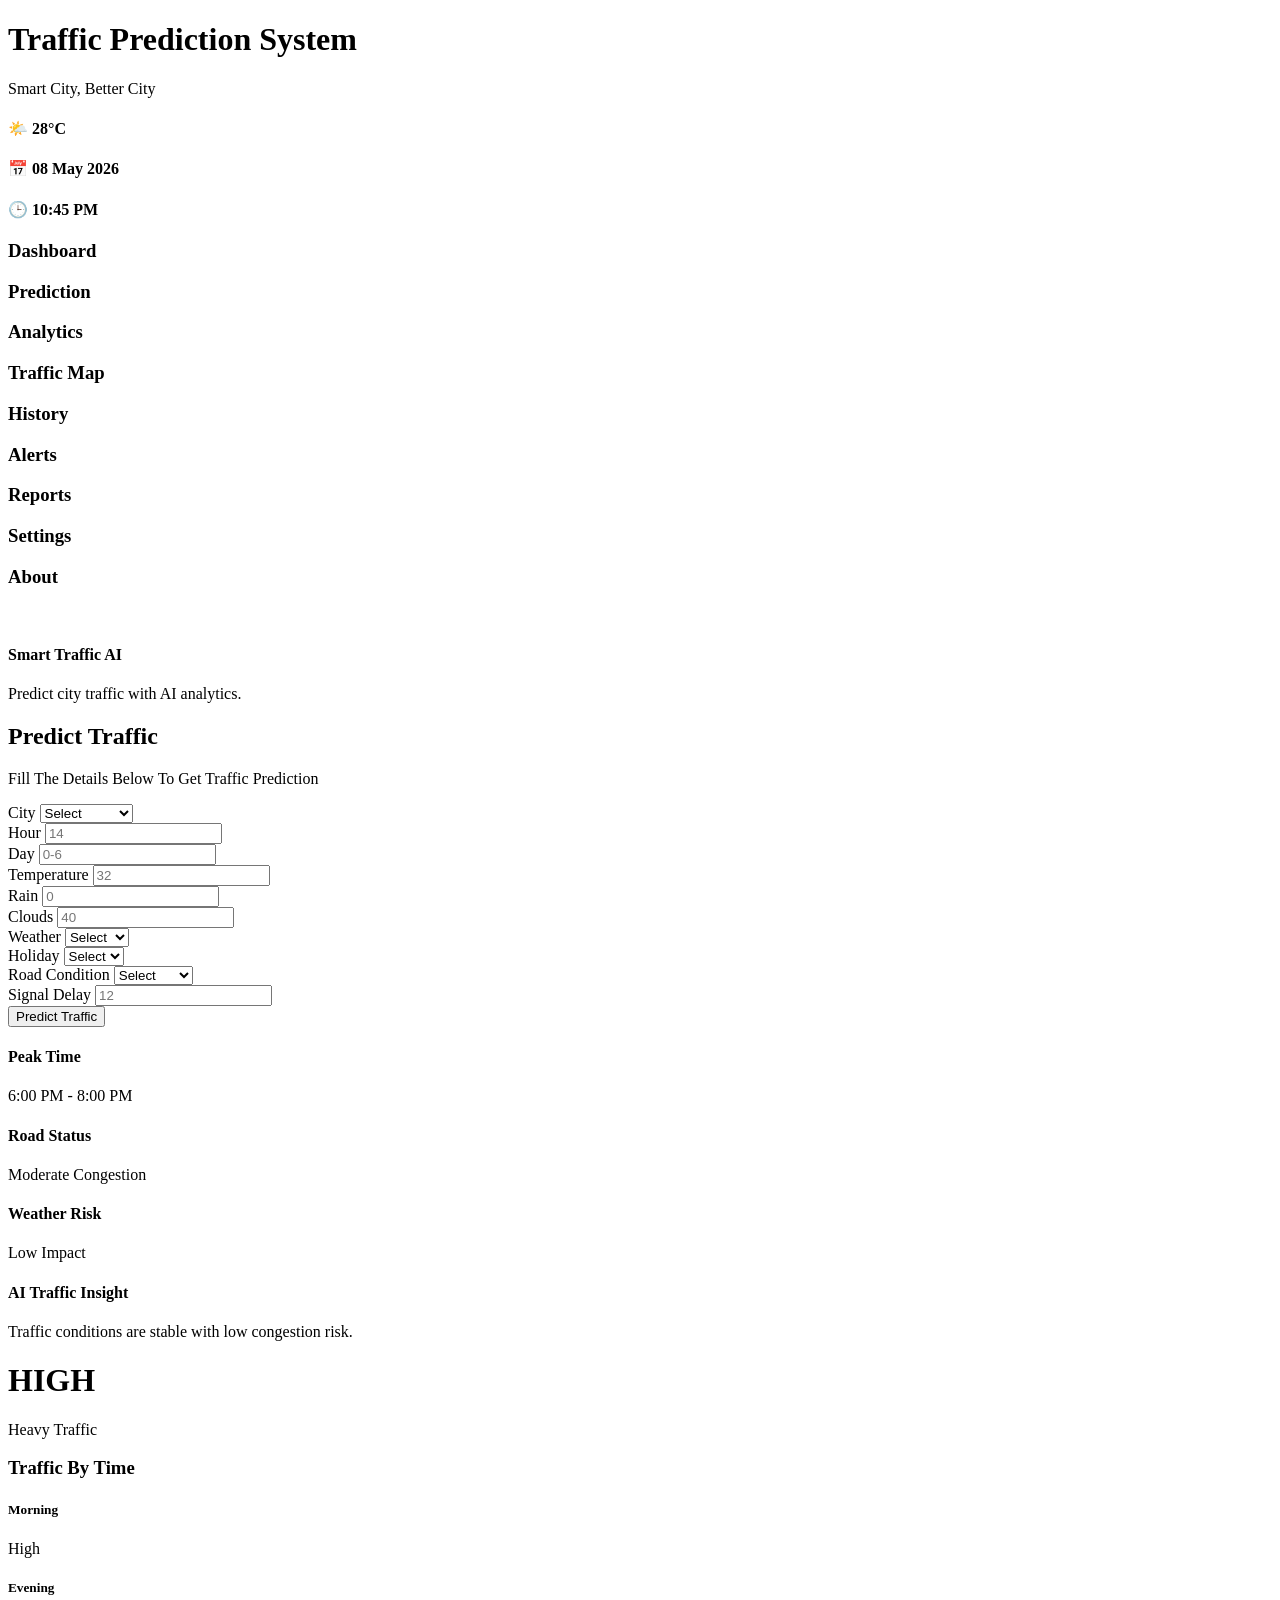
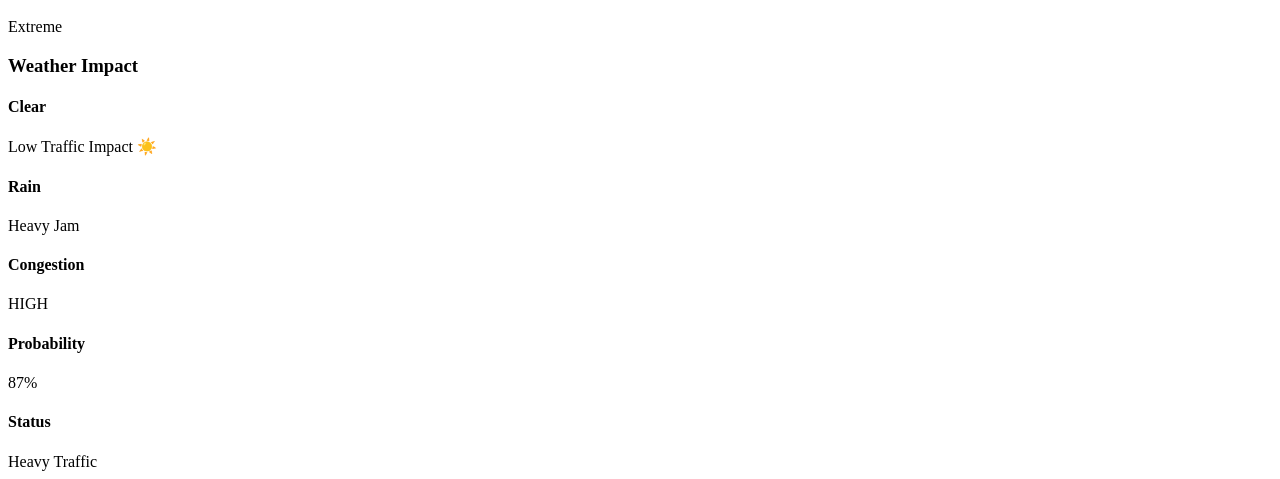
==== templates/index.html @ 771a5a29 "Add files via upload" ====
<!DOCTYPE html>
<html lang="en">

<head>

    <meta charset="UTF-8">

    <meta name="viewport" content="width=device-width, initial-scale=1.0">

    <title>Traffic Prediction</title>

    <link rel="stylesheet" href="style.css">

    <link
        href="https://cdn.jsdelivr.net/npm/remixicon@4.2.0/fonts/remixicon.css"
        rel="stylesheet"
    >

    <link rel="preconnect" href="https://fonts.googleapis.com">

    <link rel="preconnect" href="https://fonts.gstatic.com" crossorigin>

    <link
        href="https://fonts.googleapis.com/css2?family=Poppins:wght@300;400;500;600;700&display=swap"
        rel="stylesheet"
    >

</head>

<body>

    <div id="navbar">

        <div id="logo">

            <i class="ri-car-fill"></i>

            <div id="logo-text">

                <h1>Traffic Prediction System</h1>

                <p>Smart City, Better City</p>

            </div>

        </div>

        <div id="nav-right">

            <div id="first">
                <h4 id="nav-temp">🌤️ 28°C</h4>
            </div>

            <div id="second">
                <h4 id="nav-date">📅 08 May 2026</h4>
            </div>

            <div id="third">
                <h4 id="nav-time">🕒 10:45 PM</h4>
            </div>

        </div>

    </div>

    <div id="main">

        <div id="slidebar">

            <h3 class="nav-item active">
                <i class="ri-dashboard-fill"></i>
                Dashboard
            </h3>

            <h3 class="nav-item">
                <i class="ri-bar-chart-box-fill"></i>
                Prediction
            </h3>

            <h3 class="nav-item">
                <i class="ri-line-chart-fill"></i>
                Analytics
            </h3>

            <h3 class="nav-item">
                <i class="ri-map-pin-line"></i>
                Traffic Map
            </h3>

            <h3 class="nav-item">
                <i class="ri-history-line"></i>
                History
            </h3>

            <h3 class="nav-item">
                <i class="ri-notification-3-line"></i>
                Alerts
            </h3>

            <h3 class="nav-item">
                <i class="ri-file-chart-line"></i>
                Reports
            </h3>

            <h3 class="nav-item">
                <i class="ri-settings-3-line"></i>
                Settings
            </h3>

            <h3 class="nav-item">
                <i class="ri-information-line"></i>
                About
            </h3>

            <div id="side-card">

                <img src="image.png" alt="">

                <h4>Smart Traffic AI</h4>

                <p>Predict city traffic with AI analytics.</p>

            </div>

        </div>

        <div class="cards">

            <div class="top_cards">

                <div class="card" id="predict">

                    <h2>Predict Traffic</h2>

                    <p>
                        Fill The Details Below To Get Traffic Prediction
                    </p>

                    <form id="prediction-form">

                        <div class="double-input">

                            <div class="input-group">

                                <label>City</label>

                                <select name="city" required>

                                    <option value="">Select</option>

                                    <option>Jaipur</option>
                                    <option>Muzaffarpur</option>
                                    <option>Patna</option>
                                    <option>Samastipur</option>
                                    <option>Kolkata</option>

                                </select>

                            </div>

                            <div class="input-group">

                                <label>Hour</label>

                                <input
                                    type="number"
                                    name="hour"
                                    placeholder="14"
                                    required
                                >

                            </div>

                        </div>

                        <div class="double-input">

                            <div class="input-group">

                                <label>Day</label>

                                <input
                                    type="number"
                                    name="day"
                                    placeholder="0-6"
                                    required
                                >

                            </div>

                            <div class="input-group">

                                <label>Temperature</label>

                                <input
                                    type="number"
                                    name="temp"
                                    placeholder="32"
                                    required
                                >

                            </div>

                        </div>

                        <div class="double-input">

                            <div class="input-group">

                                <label>Rain</label>

                                <input
                                    type="number"
                                    name="rain_1h"
                                    placeholder="0"
                                    required
                                >

                            </div>

                            <div class="input-group">

                                <label>Clouds</label>

                                <input
                                    type="number"
                                    name="clouds_all"
                                    placeholder="40"
                                    required
                                >

                            </div>

                        </div>

                        <div class="double-input">

                            <div class="input-group">

                                <label>Weather</label>

                                <select name="weather_main" required>

                                    <option value="">Select</option>

                                    <option>Clear</option>
                                    <option>Clouds</option>
                                    <option>Rain</option>
                                    <option>Mist</option>

                                </select>

                            </div>

                            <div class="input-group">

                                <label>Holiday</label>

                                <select name="holiday" required>

                                    <option value="">Select</option>

                                    <option value="0">No</option>
                                    <option value="1">Yes</option>

                                </select>

                            </div>

                        </div>

                        <div class="double-input">

                            <div class="input-group">

                                <label>Road Condition</label>

                                <select name="road_condition" required>

                                    <option value="">Select</option>

                                    <option>Good</option>
                                    <option>Moderate</option>
                                    <option>Poor</option>

                                </select>

                            </div>

                            <div class="input-group">

                                <label>Signal Delay</label>

                                <input
                                    type="number"
                                    name="traffic_signal_delay"
                                    placeholder="12"
                                    required
                                >

                            </div>

                        </div>

                        <button type="submit" id="predict-btn">

                            <i class="ri-flashlight-fill"></i>

                            Predict Traffic

                        </button>

                    </form>

                    <div class="quick-stats">

                        <div class="quick-box">

                            <i class="ri-timer-flash-line"></i>

                            <div>

                                <h4>Peak Time</h4>

                                <p id="peak-value">
                                    6:00 PM - 8:00 PM
                                </p>

                            </div>

                        </div>

                        <div class="quick-box">

                            <i class="ri-road-map-line"></i>

                            <div>

                                <h4>Road Status</h4>

                                <p id="road-status-text">
                                    Moderate Congestion
                                </p>

                            </div>

                        </div>

                        <div class="quick-box">

                            <i class="ri-cloud-windy-line"></i>

                            <div>

                                <h4>Weather Risk</h4>

                                <p id="weather-risk-text">
                                    Low Impact
                                </p>

                            </div>

                        </div>

                    </div>
                    <div id="ai-insight">

    <div id="insight-top">

        <i class="ri-cpu-line"></i>

        <h4>AI Traffic Insight</h4>

    </div>

    <p id="insight-text">

        Traffic conditions are stable with low congestion risk.

    </p>

</div>

                </div>

                <div class="card" id="level">

                    <div class="result-content">

                        <div class="left-result">

                            <div class="traffic-wrapper">

                                <div
                                    class="ring"
                                    id="traffic-ring"
                                ></div>

                                <i class="ri-car-fill"></i>

                            </div>

                            <h1
                                class="traffic-level"
                                id="traffic-text"
                            >
                                HIGH
                            </h1>

                            <p
                                class="traffic-status"
                                id="traffic-status"
                            >
                            
                                Heavy Traffic
                            </p>
                            <div class="bottom_cards inside-result">

    <div class="card analytics-card">

        <h3>Traffic By Time</h3>

        <div class="mini-stats">

            <div class="mini-box">

                <h5>Morning</h5>

                <span>High</span>

            </div>

            <div class="mini-box">

                <h5>Evening</h5>

                <span>Extreme</span>

            </div>

        </div>

    </div>

    <div class="card analytics-card">

        <h3>Weather Impact</h3>

        <div class="weather-grid">

        <div class="weather-box">

    <i
        class="ri-sun-fill"
        id="weather-icon"
    ></i>

    <h4 id="weather-title">
        Clear
    </h4>

    <p id="weather-effect">
        Low Traffic Impact ☀️
    </p>

</div>

            <div class="weather-box">

                <i class="ri-heavy-showers-fill"></i>

                <h4>Rain</h4>

                <p>Heavy Jam</p>

            </div>

        </div>

    </div>

</div>

                        </div>

                        <div class="traffic-info">

                            <div class="info-box">

                                <h4>Congestion</h4>

                                <span
                                    class="high"
                                    id="traffic-badge"
                                >
                                    HIGH
                                </span>

                            </div>

                            <div class="info-box">

                                <h4>Probability</h4>

                                <span id="probability-text">
                                    87%
                                </span>

                            </div>

                            <div class="info-box">

                                <h4>Status</h4>

                                <span id="status-box">
                                    Heavy Traffic
                                </span>

                            </div>

                        </div>

                    </div>

                </div>

            </div>

        </div>

    </div>

    <script src="script.js"></script>

</body>

</html>
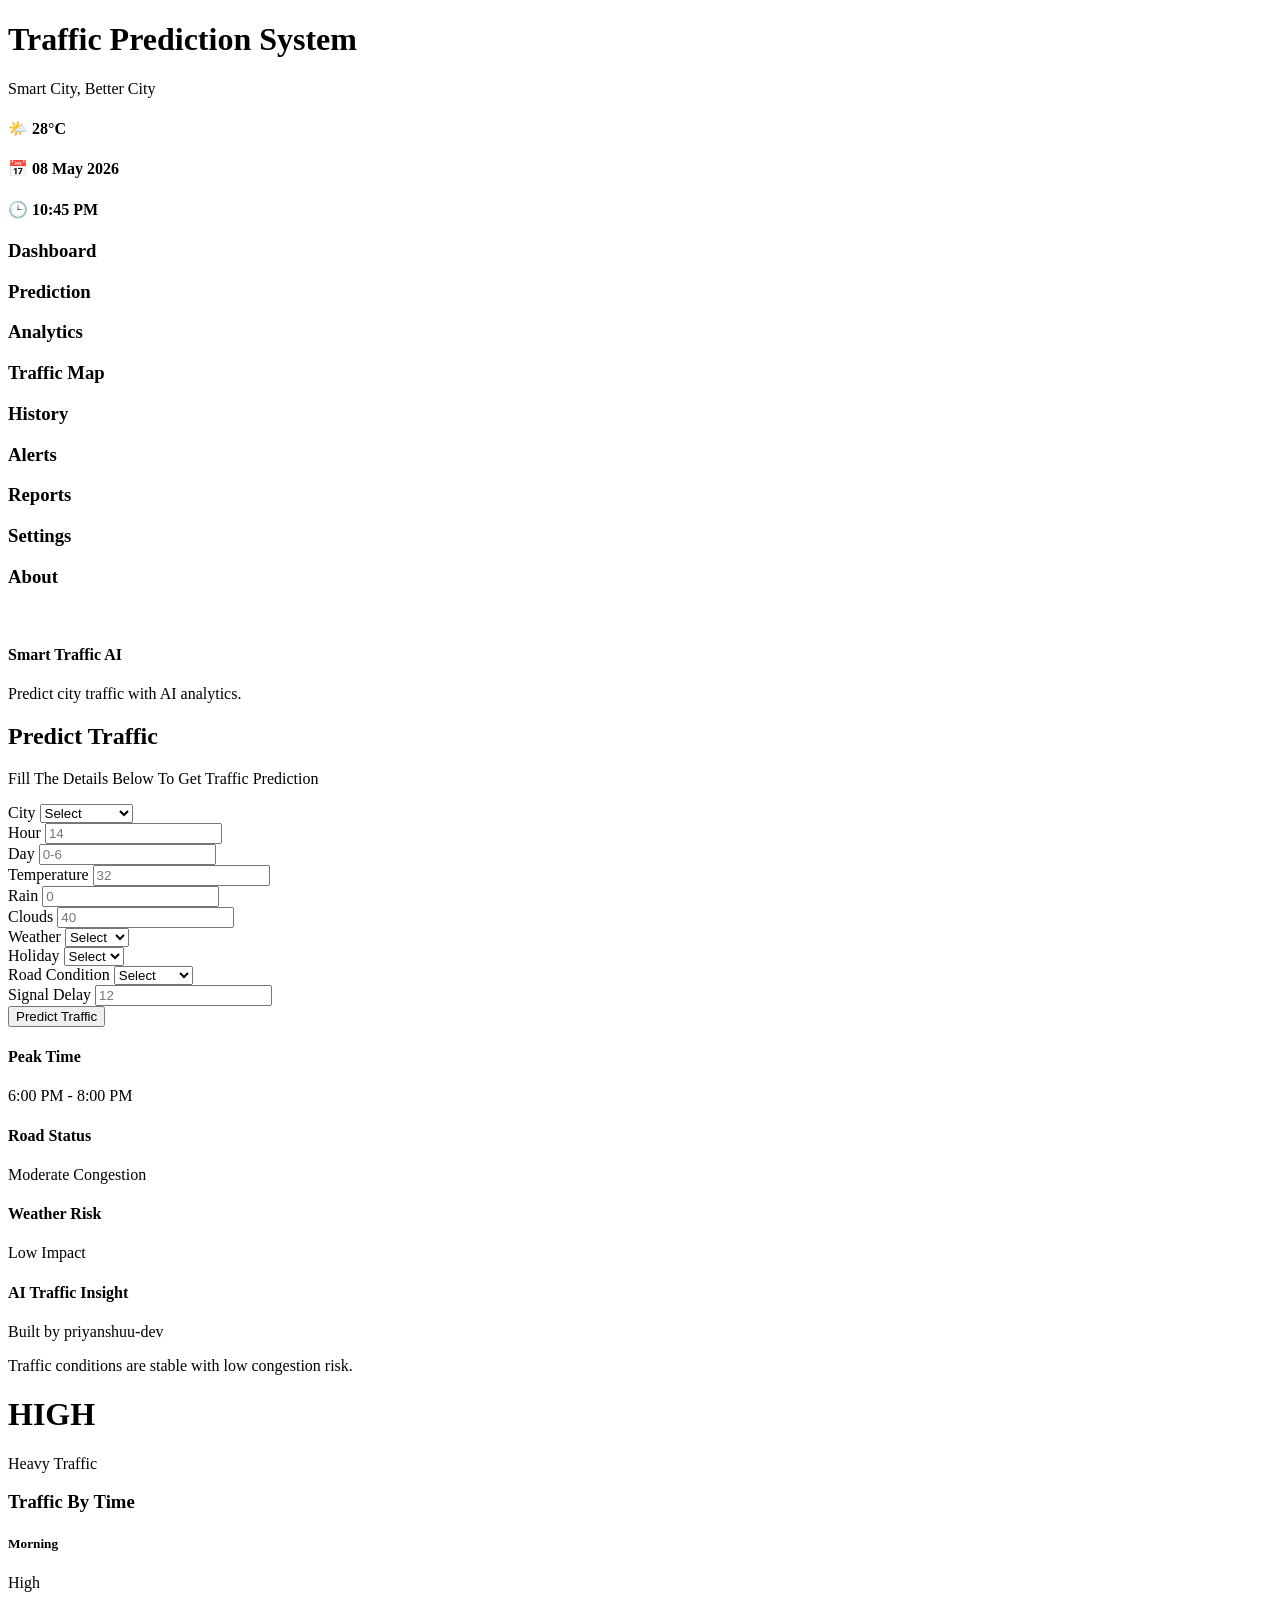
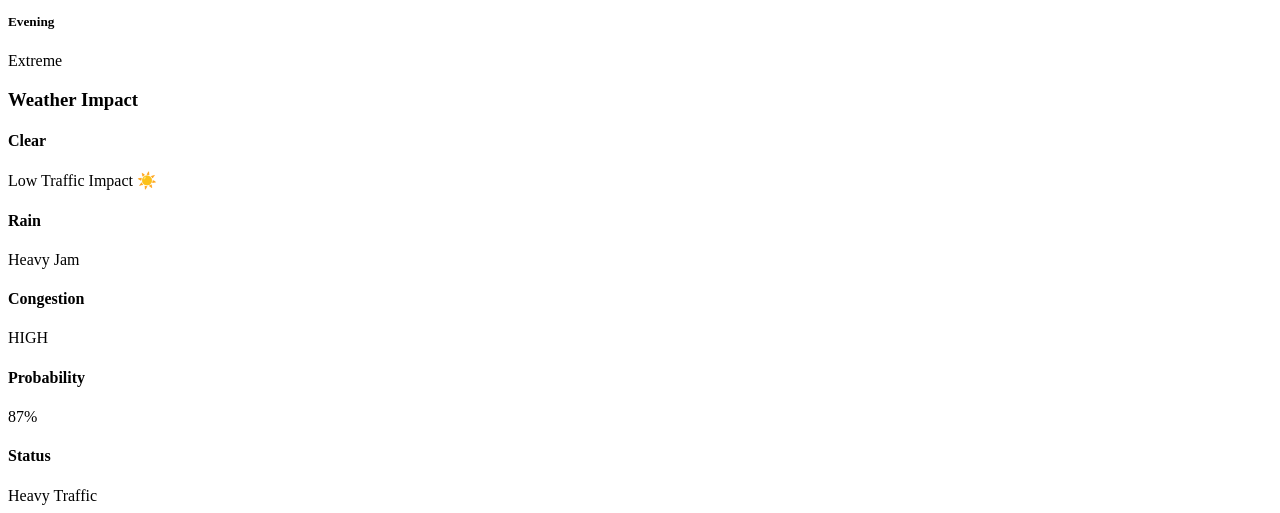
==== commit 57c41bc4: "Add files via upload" ====
--- a/templates/index.html
+++ b/templates/index.html
@@ -370,6 +370,9 @@
         <i class="ri-cpu-line"></i>
 
         <h4>AI Traffic Insight</h4>
+        <span id="creator-tag">
+        Built by priyanshuu-dev
+    </span>
 
     </div>
 
